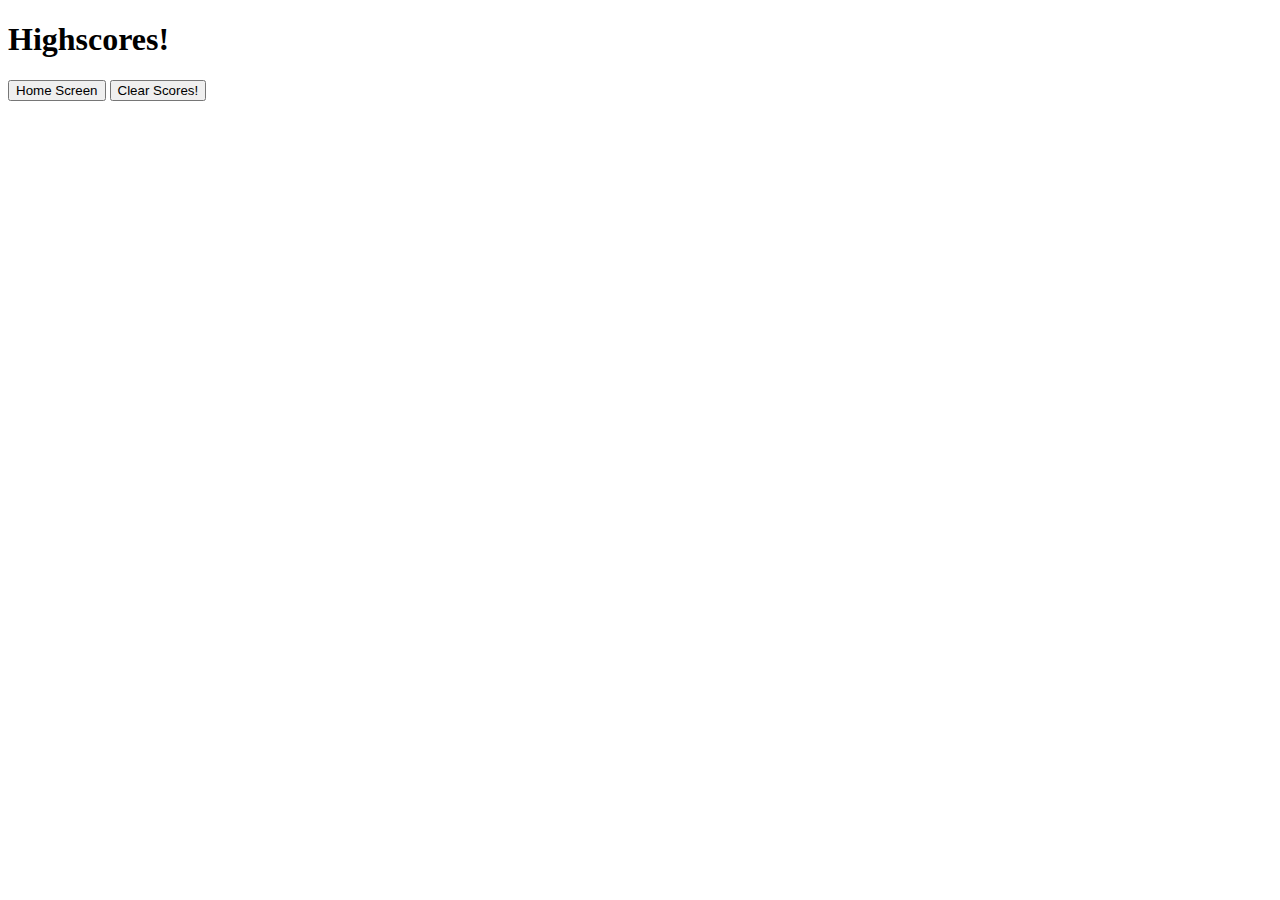
==== scores.html @ c6cce534 "committing all files, only work done on HTML so far, adding placeholder files" ====
<!DOCTYPE html>
<html lang="en">
<head>
  <meta charset="UTF-8">
  <meta http-equiv="X-UA-Compatible" content="IE=edge">
  <meta name="viewport" content="width=device-width, initial-scale=1.0">
  <title>Highscores!</title>
  <link rel="stylesheet" href="./assets/css/styles.css">
</head>

<body>
  <div class="all-prop">
    <h1>Highscores!</h1>
    <ol id="hiscores-list"></ol>

    <a href="index.html"><button>Home Screen</button></a>
    <button id="clear-score">Clear Scores!</button>
  </div>

  <script src="./assets/js/scoreboard.js"></script>
</body>
</html>
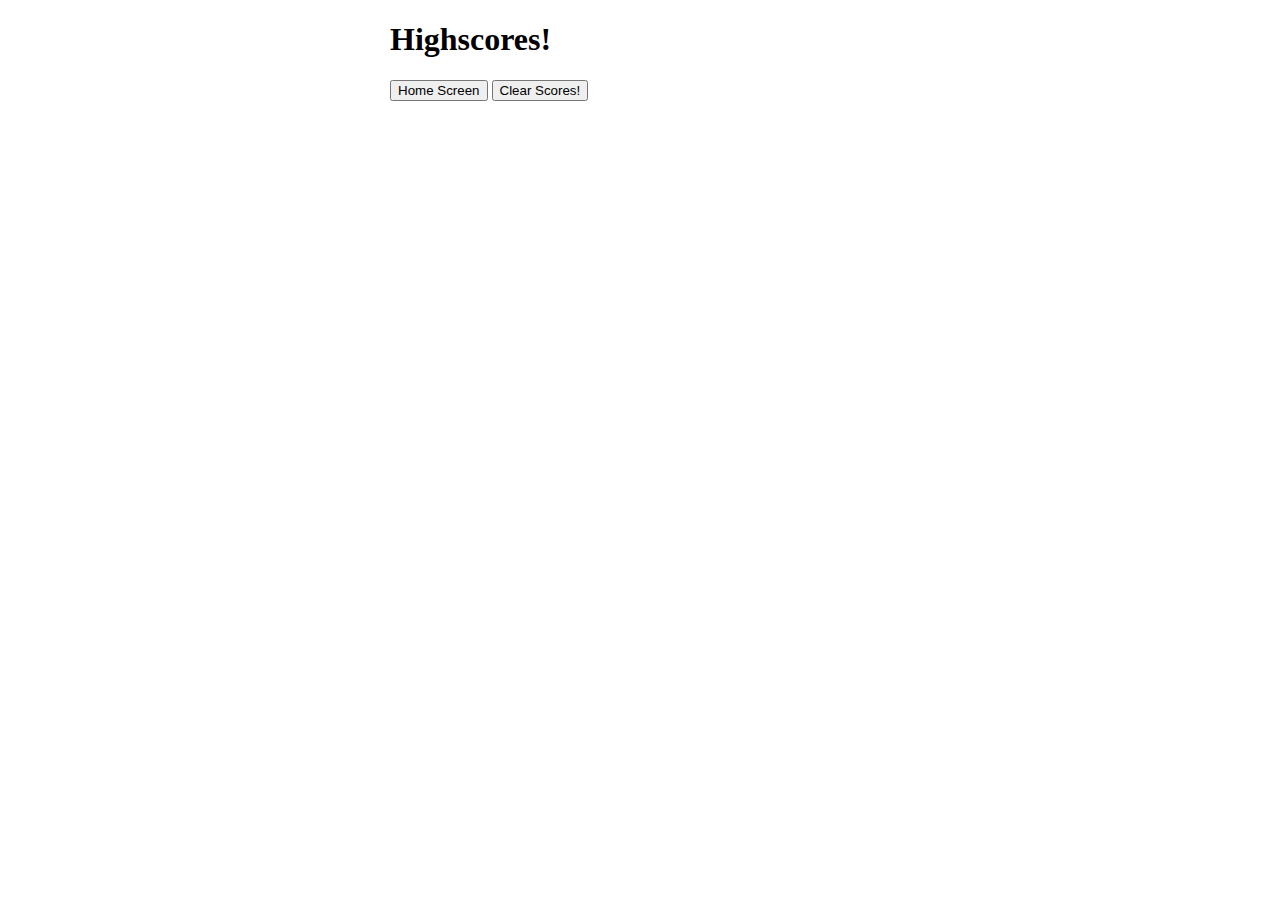
==== commit b51b640f: "added some logic into script.js and some base info into css file" ====
--- a/scores.html
+++ b/scores.html
@@ -1,22 +1,22 @@
 <!DOCTYPE html>
 <html lang="en">
-<head>
-  <meta charset="UTF-8">
-  <meta http-equiv="X-UA-Compatible" content="IE=edge">
-  <meta name="viewport" content="width=device-width, initial-scale=1.0">
-  <title>Highscores!</title>
-  <link rel="stylesheet" href="./assets/css/styles.css">
-</head>
+  <head>
+    <meta charset="UTF-8" />
+    <meta http-equiv="X-UA-Compatible" content="IE=edge" />
+    <meta name="viewport" content="width=device-width, initial-scale=1.0" />
+    <title>Highscores!</title>
+    <link rel="stylesheet" href="./assets/css/styles.css" />
+  </head>
 
-<body>
-  <div class="all-prop">
-    <h1>Highscores!</h1>
-    <ol id="hiscores-list"></ol>
+  <body>
+    <div class="all-prop">
+      <h1>Highscores!</h1>
+      <ol id="hiscores-list"></ol>
 
-    <a href="index.html"><button>Home Screen</button></a>
-    <button id="clear-score">Clear Scores!</button>
-  </div>
+      <a href="index.html"><button>Home Screen</button></a>
+      <button id="clear-score">Clear Scores!</button>
+    </div>
 
-  <script src="./assets/js/scoreboard.js"></script>
-</body>
-</html>+    <script src="./assets/js/scoreboard.js"></script>
+  </body>
+</html>
--- a/assets/css/styles.css
+++ b/assets/css/styles.css
@@ -0,0 +1,32 @@
+/* Add google family fonts? */
+
+.all-prop {
+  margin: auto;
+  max-width: 500px;
+}
+
+.highscores {
+  display: flex;
+  flex-direction: row;
+  justify-content: start;
+  max-width: 200px;
+}
+
+.game-timer {
+  display: flex;
+  flex-direction: row;
+  justify-content: end;
+}
+
+
+.not-shown {
+  display: none;
+}
+
+.shown {
+  text-align: center;
+}
+
+.eachAnswers {
+  display: block;
+}